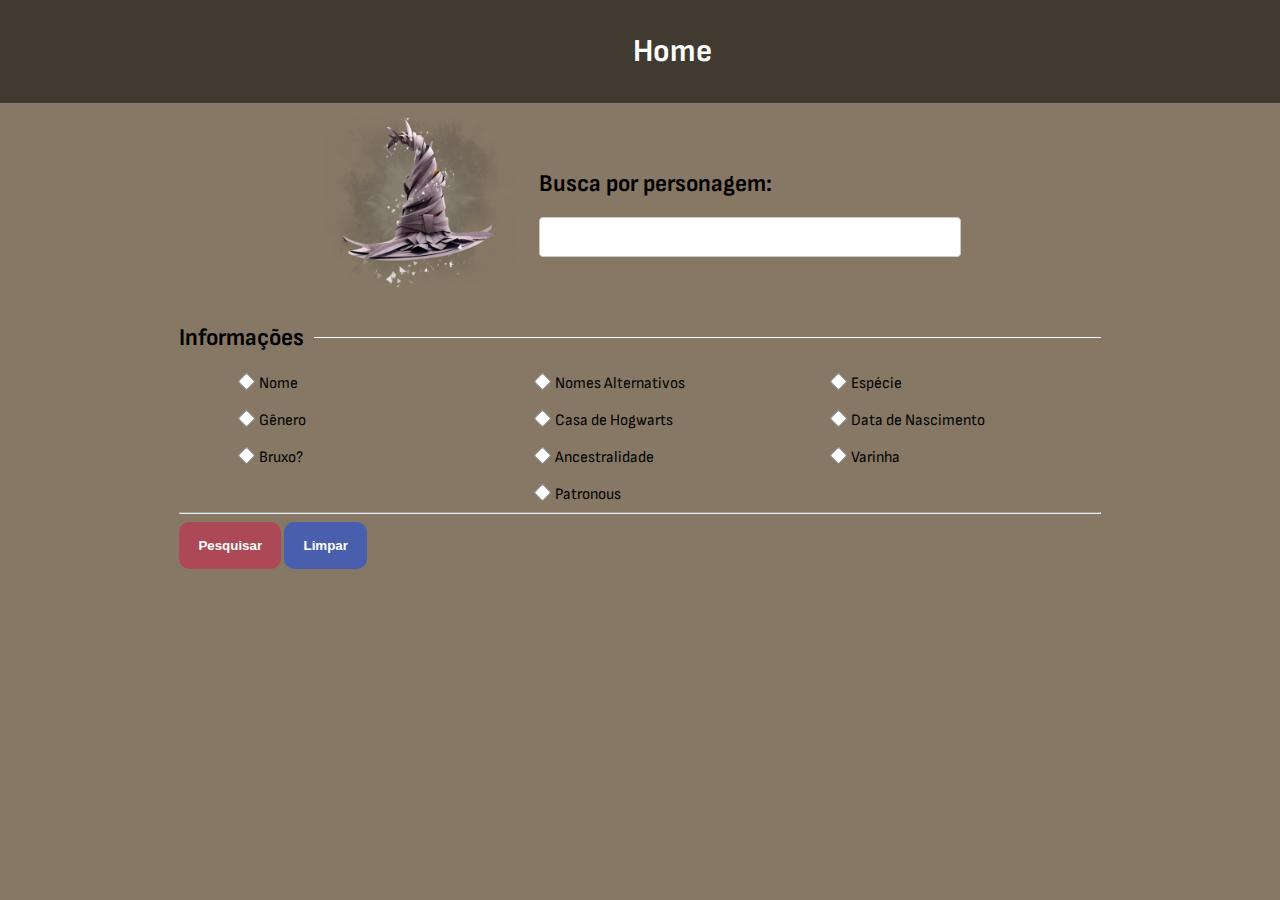
==== personagem.html @ c6124300 "Add files via upload" ====
<!DOCTYPE html>
<html lang="en">
    <head>
        <meta charset="UTF-8">
        <meta name="viewport" content="width=device-width, initial-scale=1.0">
        <link rel="stylesheet" href="style_personagem.css">
        <link rel="preconnect" href="https://fonts.googleapis.com">
        <link rel="preconnect" href="https://fonts.gstatic.com" crossorigin>
        <link href="https://fonts.googleapis.com/css2?family=Poppins:wght@300&family=Sofia+Sans+Semi+Condensed:wght@500;800;1000&display=swap" rel="stylesheet">
        <link href="https://fonts.googleapis.com/css2?family=Domine&display=swap" rel="stylesheet">
        <title>Sistema de Busca com Autocomplete</title>
    </head>
    <body>
        <header><a href="index.html">Home</a></header>
        <form action="" method="get">
            <div class="pesquisa">
                <img src="image/chapeu.png">
                <div>
                    <h2>Busca por personagem:</h2>
                    <div class="autocomplete-container">
                        <input type="text" name="" id="characterId" oninput="buscarItens()"> 
                        <ul id="autocomplete-list"></ul>  
                    </div>
                </div>
            </div>
            
            <div class="info">
            <div class="titulo">
                <h2>Informações</h2>
                <hr>
            </div>
            <div class="options">
                <div class="option-item">
                    <input type="checkbox" name="name" id="name">
                    <label for="name">Nome</label>
                </div>
                
                <div class="option-item">
                    <input type="checkbox" name="alternate_names" id="alternate_names">
                    <label for="alternate_names">Nomes Alternativos</label>
                </div>
                
                <div class="option-item">
                    <input type="checkbox" name="species" id="species">
                    <label for="species">Espécie</label>
                </div>
                
                <div class="option-item">
                    <input type="checkbox" name="gender" id="gender">
                    <label for="gender">Gênero</label>
                </div>
               
                <div class="option-item">
                    <input type="checkbox" name="house" id="house">
                    <label for="house">Casa de Hogwarts</label>
                </div>
               
                <div class="option-item">
                    <input type="checkbox" name="dateOfBirth" id="dateOfBirth">
                    <label for="dateOfBirth">Data de Nascimento</label>
                </div>
                
                <div class="option-item">
                    <input type="checkbox" name="wizard" id="wizard">
                    <label for="wizard">Bruxo?</label>
                </div>
                
                <div class="option-item">
                    <input type="checkbox" name="ancestry" id="ancestry">
                    <label for="ancestry">Ancestralidade</label>
                </div>        
                
                <div class="option-item">
                    <input type="checkbox" name="wand" id="wand">
                    <label for="wand">Varinha</label>
                </div>
                
                <div class="option-item">
                    <input type="checkbox" name="patronus" id="patronus">
                    <label for="patronus">Patronous</label>
                </div>
            </div>
            <hr>

            <button type="submit" id="btn-go">Pesquisar</button>
            <button type="reset" id="btn-reset">Limpar</button>
        </div>
        </form>
        <div id="result-style">
            <img src="" alt="" id="img">
            <div id="content"></div>
    
        </div>


        <script src="lista.js"></script>
        <script src="script_personagem.js"></script>
    </body>

</html>
---- style_personagem.css ----
/*----------------------------estilo de personagem.html-------------------------------------*/
body {
    background-color: #867865;
    margin: 0;
    font-family: 'Sofia Sans Semi Condensed', sans-serif;
  }

.result-style{
    background-color: white;
    padding: 29px;
    box-shadow: 7px 9px 35px -9px rgba(0,0,0,0.38);
    border-radius: 5px;
    display: flex;
    text-align: left;
    width: 70%;
    margin: auto;
    margin-top: 30px;
    box-sizing: border-box;
}

img{
    max-height: 200px;
    padding-right: 20px;
}

.autocomplete-container {
    position: relative;
    display: inline-block;
}

#characterId {
    padding: 10px;
    width: 25rem;
    border: 1px solid #ccc;
    border-radius: 4px;
    font-size: 16px;
}

#autocomplete-list {
    display: none;
    position: absolute;
    list-style: none;
    padding: 0;
    margin: 0;
    border: 1px solid #ccc;
    border-radius: 4px;
    box-shadow: 0 2px 4px rgba(0, 0, 0, 0.1);
    max-height: 150px;
    overflow-y: auto;
    background-color: #fff;
    z-index: 1000;
}

#autocomplete-list li {
    padding: 10px;
    cursor: pointer;
    transition: background-color 0.3s;
}

#autocomplete-list li:hover {
    background-color: #f0f0f0;
}

.pesquisa{
    display: flex;
    align-items: center;
    justify-content: center;
}

.pesquisa div input{
   width: 20rem;
}

.options {
    display: flex;
    flex-wrap: wrap;
    justify-content: space-evenly;
    gap: 1rem; 
}

.options label {
    width: 40%;
}

.options input {
    margin-left: 5%;
    transform: rotateZ(45deg);
}

.option-item {
    flex-basis: var(--larguraInfo);
}

:root{
    --larguraInfo: 20%;
}

header{
    background-color:#413a31;
    width: 100%;
    padding: 2rem;
    text-align: center;
}

header a {
    color: white;
    font-weight: bolder;
    font-size: 2rem;
    text-decoration: none;
}

form {
    padding: 0 5%;
}

.titulo {
    display: flex;
    align-items: center;
    justify-content: space-between;
}

.titulo h2 {
    margin-right: 10px;
}

.titulo hr {
    flex-grow: 1;
    border: none;
    border-top: 1px solid white;
}

.info{
    margin: auto;
    width: 80%;
}

button{
    font-weight: bolder;
    color: white;
    padding: 1rem 1.2rem;
    border: 0;
    border-radius: 10px;
}

#btn-go{
    background-color: #ad4957;
}

#btn-reset{
    background-color: #495fad;
}

#content {
    display: flex;
    flex-wrap: wrap;
    justify-content: flex-start;
}

#content span{
    font-weight: bold;
}

#content p {
    flex-basis: 40%;
    min-width: 135px;
    border-left: 1px solid black;
    padding: 1rem;
    margin-block: 0;
}



@media only screen and (min-width: 1201px) {
    :root{
        --larguraInfo: 25%;
    }
}

@media only screen and (max-width: 1200px) and (min-width: 601px) {
    :root{
        --larguraInfo: 40%;
    }
}

@media only screen and (max-width: 600px) {
    :root{
        --larguraInfo: 70%;
    }

    .pesquisa{
        flex-direction: column;
    }
}
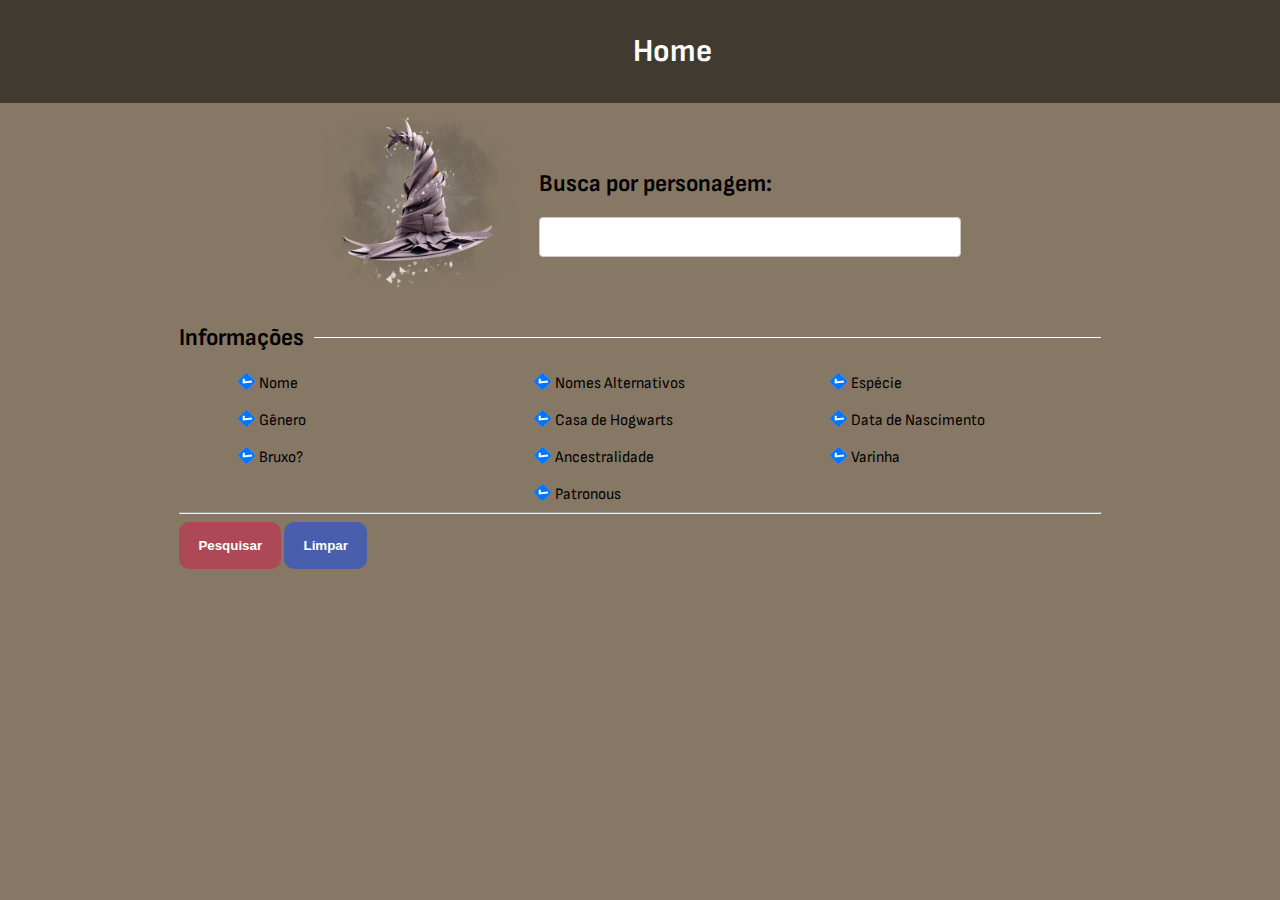
==== commit 50280f70: "Update personagem.html" ====
--- a/personagem.html
+++ b/personagem.html
@@ -31,52 +31,52 @@
             </div>
             <div class="options">
                 <div class="option-item">
-                    <input type="checkbox" name="name" id="name">
+                    <input type="checkbox" name="name" id="name" checked>
                     <label for="name">Nome</label>
                 </div>
                 
                 <div class="option-item">
-                    <input type="checkbox" name="alternate_names" id="alternate_names">
+                    <input type="checkbox" name="alternate_names" id="alternate_names" checked>
                     <label for="alternate_names">Nomes Alternativos</label>
                 </div>
                 
                 <div class="option-item">
-                    <input type="checkbox" name="species" id="species">
+                    <input type="checkbox" name="species" id="species" checked>
                     <label for="species">Espécie</label>
                 </div>
                 
                 <div class="option-item">
-                    <input type="checkbox" name="gender" id="gender">
+                    <input type="checkbox" name="gender" id="gender" checked>
                     <label for="gender">Gênero</label>
                 </div>
                
                 <div class="option-item">
-                    <input type="checkbox" name="house" id="house">
+                    <input type="checkbox" name="house" id="house" checked>
                     <label for="house">Casa de Hogwarts</label>
                 </div>
                
                 <div class="option-item">
-                    <input type="checkbox" name="dateOfBirth" id="dateOfBirth">
+                    <input type="checkbox" name="dateOfBirth" id="dateOfBirth" checked>
                     <label for="dateOfBirth">Data de Nascimento</label>
                 </div>
                 
                 <div class="option-item">
-                    <input type="checkbox" name="wizard" id="wizard">
+                    <input type="checkbox" name="wizard" id="wizard" checked>
                     <label for="wizard">Bruxo?</label>
                 </div>
                 
                 <div class="option-item">
-                    <input type="checkbox" name="ancestry" id="ancestry">
+                    <input type="checkbox" name="ancestry" id="ancestry" checked>
                     <label for="ancestry">Ancestralidade</label>
                 </div>        
                 
                 <div class="option-item">
-                    <input type="checkbox" name="wand" id="wand">
+                    <input type="checkbox" name="wand" id="wand" checked>
                     <label for="wand">Varinha</label>
                 </div>
                 
                 <div class="option-item">
-                    <input type="checkbox" name="patronus" id="patronus">
+                    <input type="checkbox" name="patronus" id="patronus" checked>
                     <label for="patronus">Patronous</label>
                 </div>
             </div>
@@ -97,4 +97,4 @@
         <script src="script_personagem.js"></script>
     </body>
 
-</html>+</html>
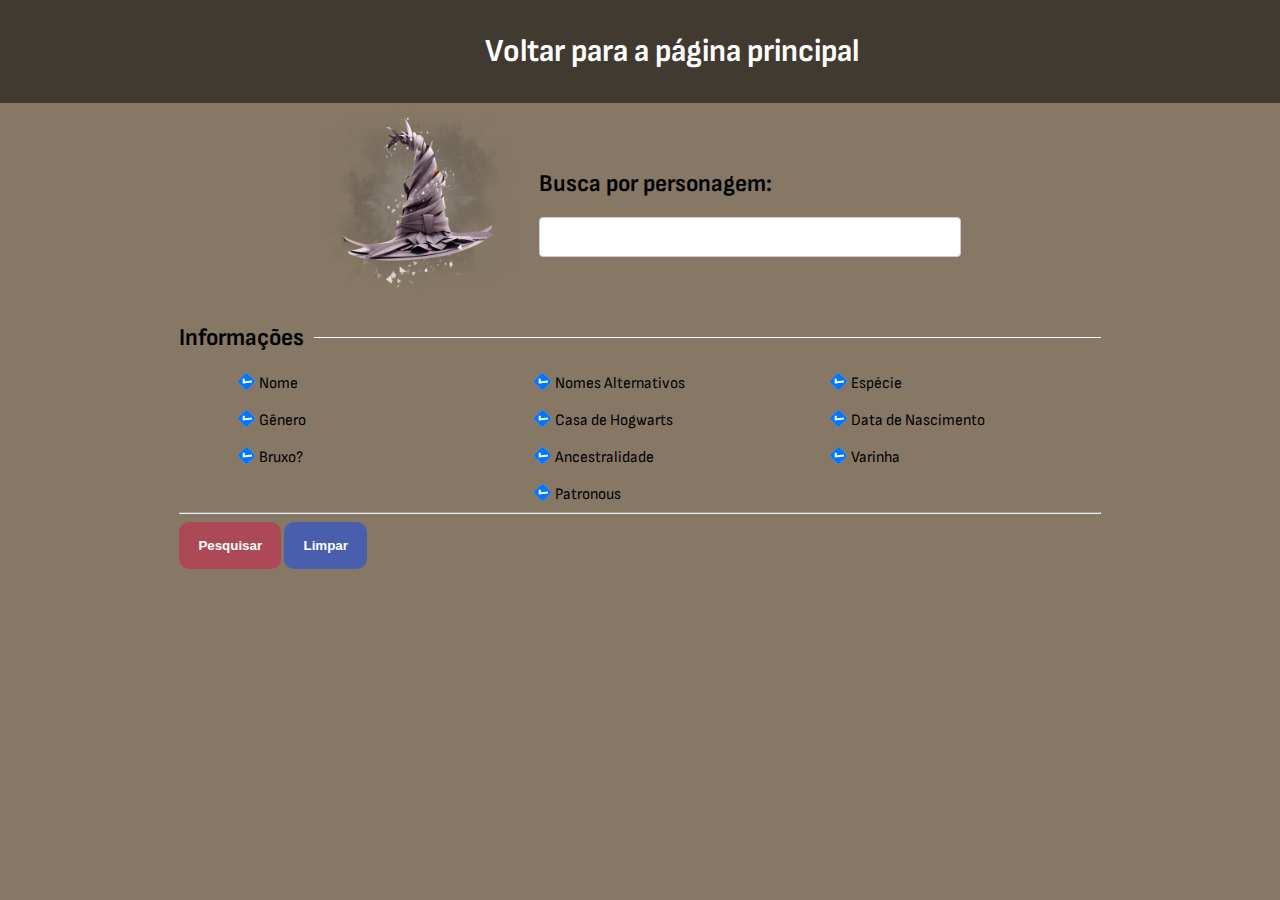
==== commit 54097931: "Update personagem.html" ====
--- a/personagem.html
+++ b/personagem.html
@@ -11,7 +11,7 @@
         <title>Sistema de Busca com Autocomplete</title>
     </head>
     <body>
-        <header><a href="index.html">Home</a></header>
+        <header><a href="../index.html">Voltar para a página principal</a></header>
         <form action="" method="get">
             <div class="pesquisa">
                 <img src="image/chapeu.png">
@@ -81,9 +81,11 @@
                 </div>
             </div>
             <hr>
-
-            <button type="submit" id="btn-go">Pesquisar</button>
-            <button type="reset" id="btn-reset">Limpar</button>
+            <div class = "botoes">
+                <button type="submit" id="btn-go">Pesquisar</button>
+                <button type="reset" id="btn-reset">Limpar</button>
+            </div>
+            
         </div>
         </form>
         <div id="result-style">
@@ -92,9 +94,11 @@
     
         </div>
 
+        
 
-        <script src="lista.js"></script>
-        <script src="script_personagem.js"></script>
+
+        <script src="../js/lista.js"></script>
+        <script src="../js/script_personagem.js"></script>
     </body>
 
 </html>
